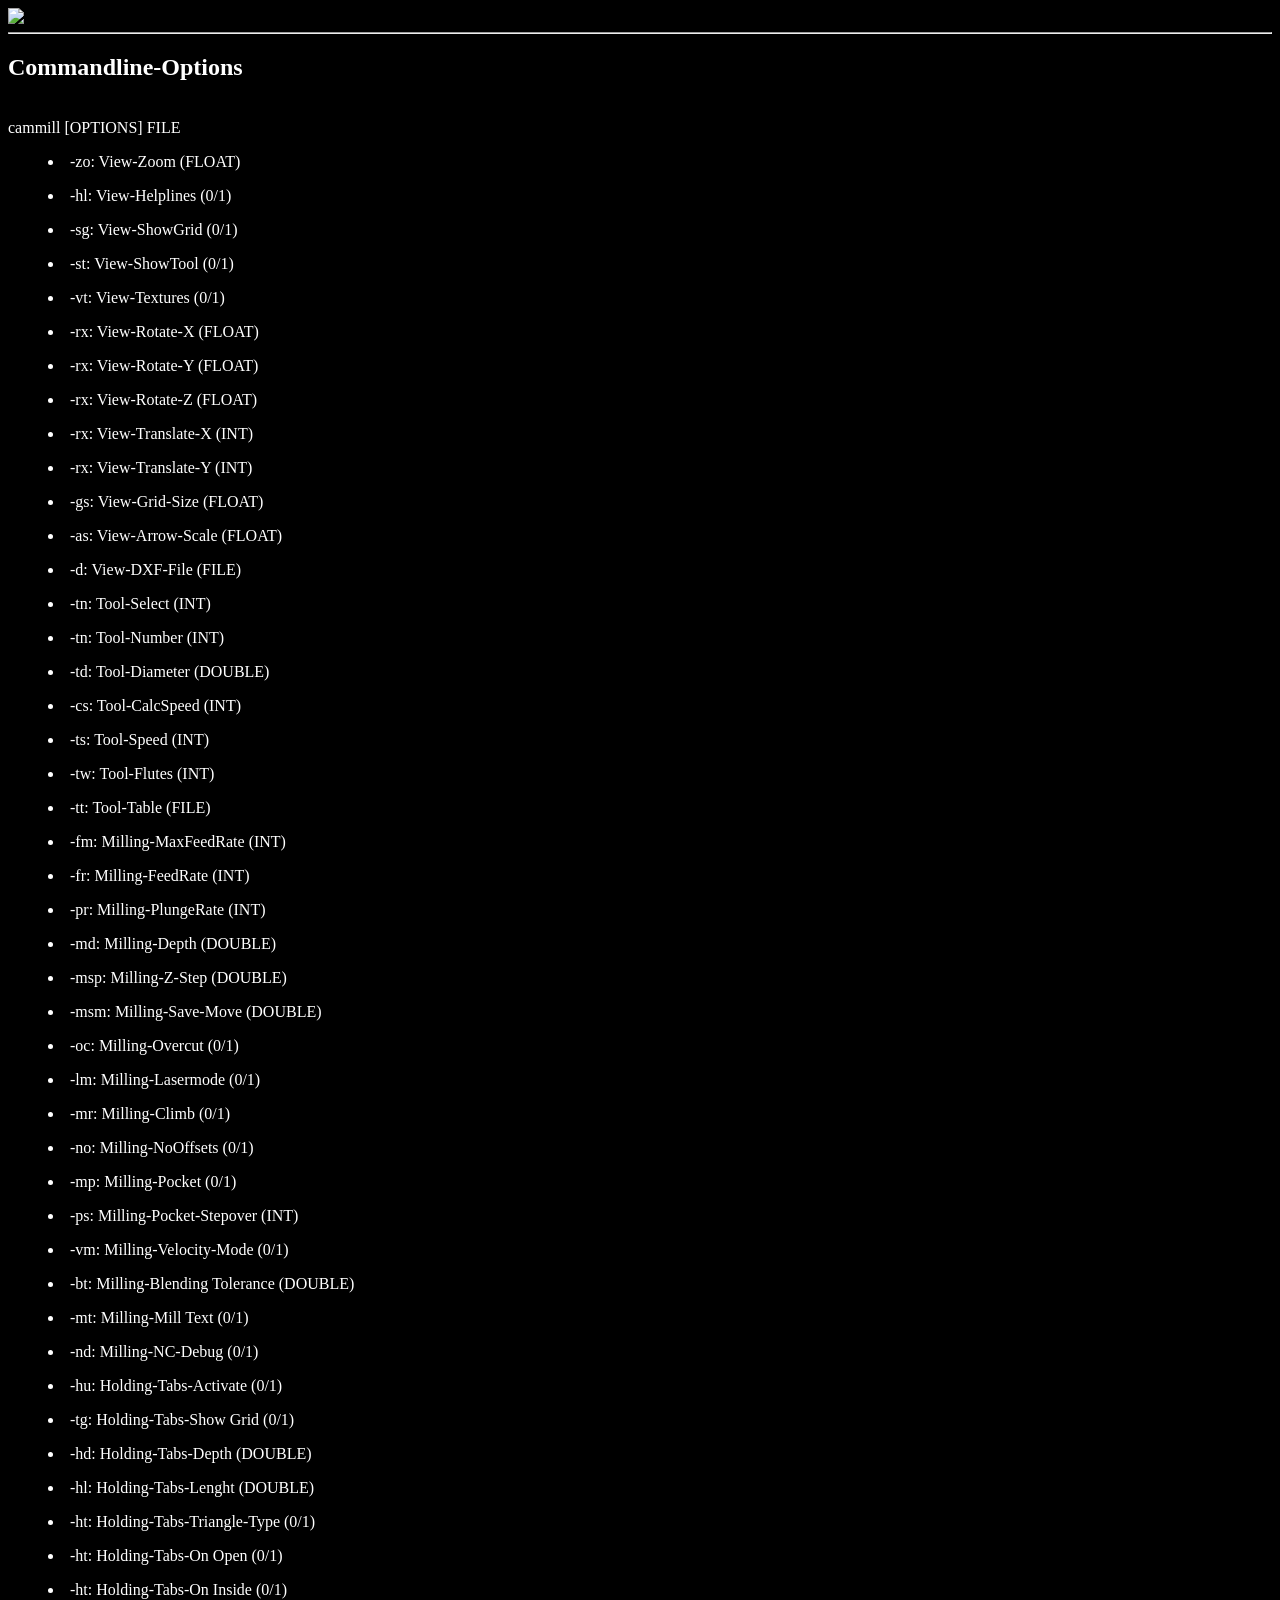
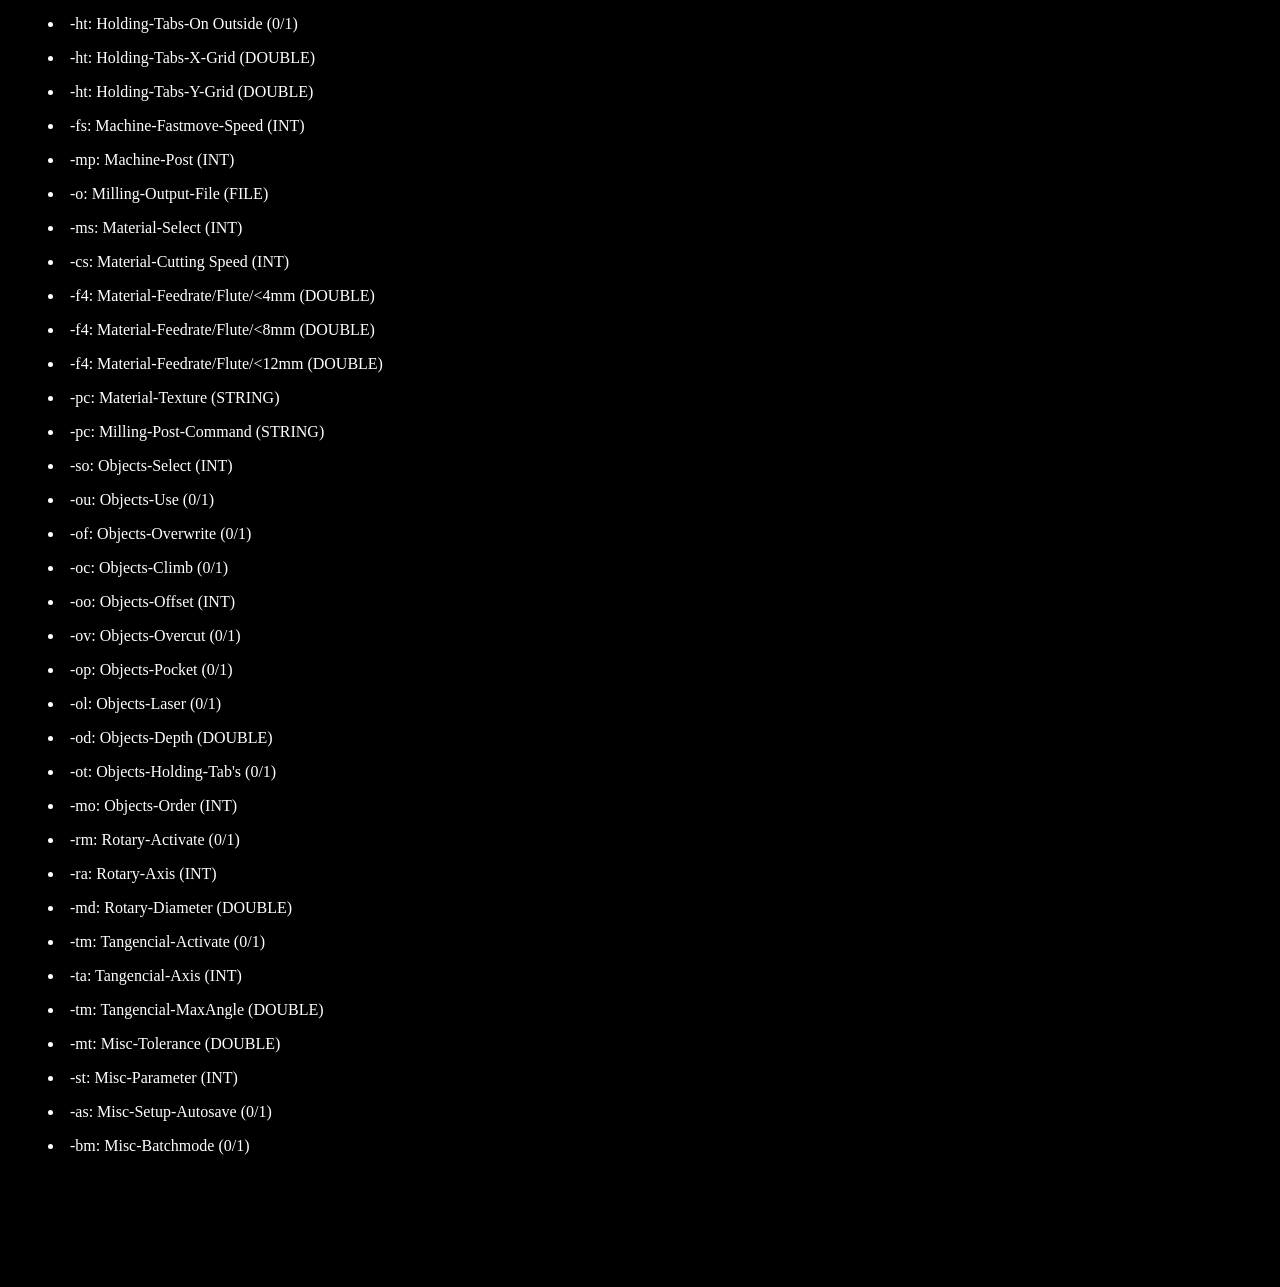
==== doc/cmdline.html @ b517fdfd "doc: add help2html" ====
<HTML>
<HEAD>
<META charset="utf-8"/>
<STYLE>
	body {
		background-color: #000000;
		background-image: url('bg.png');
		color: #FFFFFF;
	}
</STYLE>
</HEAD>
<BODY>
<IMG src="logo.png">
<HR>
<H2>Commandline-Options</H2>
<BR>
cammill [OPTIONS] FILE<BR>
<BLOCKQUOTE><LI>-zo: View-Zoom (FLOAT)</BLOCKQUOTE>
<BLOCKQUOTE><LI>-hl: View-Helplines (0/1)</BLOCKQUOTE>
<BLOCKQUOTE><LI>-sg: View-ShowGrid (0/1)</BLOCKQUOTE>
<BLOCKQUOTE><LI>-st: View-ShowTool (0/1)</BLOCKQUOTE>
<BLOCKQUOTE><LI>-vt: View-Textures (0/1)</BLOCKQUOTE>
<BLOCKQUOTE><LI>-rx: View-Rotate-X (FLOAT)</BLOCKQUOTE>
<BLOCKQUOTE><LI>-rx: View-Rotate-Y (FLOAT)</BLOCKQUOTE>
<BLOCKQUOTE><LI>-rx: View-Rotate-Z (FLOAT)</BLOCKQUOTE>
<BLOCKQUOTE><LI>-rx: View-Translate-X (INT)</BLOCKQUOTE>
<BLOCKQUOTE><LI>-rx: View-Translate-Y (INT)</BLOCKQUOTE>
<BLOCKQUOTE><LI>-gs: View-Grid-Size (FLOAT)</BLOCKQUOTE>
<BLOCKQUOTE><LI>-as: View-Arrow-Scale (FLOAT)</BLOCKQUOTE>
<BLOCKQUOTE><LI>-d: View-DXF-File (FILE)</BLOCKQUOTE>
<BLOCKQUOTE><LI>-tn: Tool-Select (INT)</BLOCKQUOTE>
<BLOCKQUOTE><LI>-tn: Tool-Number (INT)</BLOCKQUOTE>
<BLOCKQUOTE><LI>-td: Tool-Diameter (DOUBLE)</BLOCKQUOTE>
<BLOCKQUOTE><LI>-cs: Tool-CalcSpeed (INT)</BLOCKQUOTE>
<BLOCKQUOTE><LI>-ts: Tool-Speed (INT)</BLOCKQUOTE>
<BLOCKQUOTE><LI>-tw: Tool-Flutes (INT)</BLOCKQUOTE>
<BLOCKQUOTE><LI>-tt: Tool-Table (FILE)</BLOCKQUOTE>
<BLOCKQUOTE><LI>-fm: Milling-MaxFeedRate (INT)</BLOCKQUOTE>
<BLOCKQUOTE><LI>-fr: Milling-FeedRate (INT)</BLOCKQUOTE>
<BLOCKQUOTE><LI>-pr: Milling-PlungeRate (INT)</BLOCKQUOTE>
<BLOCKQUOTE><LI>-md: Milling-Depth (DOUBLE)</BLOCKQUOTE>
<BLOCKQUOTE><LI>-msp: Milling-Z-Step (DOUBLE)</BLOCKQUOTE>
<BLOCKQUOTE><LI>-msm: Milling-Save-Move (DOUBLE)</BLOCKQUOTE>
<BLOCKQUOTE><LI>-oc: Milling-Overcut (0/1)</BLOCKQUOTE>
<BLOCKQUOTE><LI>-lm: Milling-Lasermode (0/1)</BLOCKQUOTE>
<BLOCKQUOTE><LI>-mr: Milling-Climb (0/1)</BLOCKQUOTE>
<BLOCKQUOTE><LI>-no: Milling-NoOffsets (0/1)</BLOCKQUOTE>
<BLOCKQUOTE><LI>-mp: Milling-Pocket (0/1)</BLOCKQUOTE>
<BLOCKQUOTE><LI>-ps: Milling-Pocket-Stepover (INT)</BLOCKQUOTE>
<BLOCKQUOTE><LI>-vm: Milling-Velocity-Mode (0/1)</BLOCKQUOTE>
<BLOCKQUOTE><LI>-bt: Milling-Blending Tolerance (DOUBLE)</BLOCKQUOTE>
<BLOCKQUOTE><LI>-mt: Milling-Mill Text (0/1)</BLOCKQUOTE>
<BLOCKQUOTE><LI>-nd: Milling-NC-Debug (0/1)</BLOCKQUOTE>
<BLOCKQUOTE><LI>-hu: Holding-Tabs-Activate (0/1)</BLOCKQUOTE>
<BLOCKQUOTE><LI>-tg: Holding-Tabs-Show Grid (0/1)</BLOCKQUOTE>
<BLOCKQUOTE><LI>-hd: Holding-Tabs-Depth (DOUBLE)</BLOCKQUOTE>
<BLOCKQUOTE><LI>-hl: Holding-Tabs-Lenght (DOUBLE)</BLOCKQUOTE>
<BLOCKQUOTE><LI>-ht: Holding-Tabs-Triangle-Type (0/1)</BLOCKQUOTE>
<BLOCKQUOTE><LI>-ht: Holding-Tabs-On Open (0/1)</BLOCKQUOTE>
<BLOCKQUOTE><LI>-ht: Holding-Tabs-On Inside (0/1)</BLOCKQUOTE>
<BLOCKQUOTE><LI>-ht: Holding-Tabs-On Outside (0/1)</BLOCKQUOTE>
<BLOCKQUOTE><LI>-ht: Holding-Tabs-X-Grid (DOUBLE)</BLOCKQUOTE>
<BLOCKQUOTE><LI>-ht: Holding-Tabs-Y-Grid (DOUBLE)</BLOCKQUOTE>
<BLOCKQUOTE><LI>-fs: Machine-Fastmove-Speed (INT)</BLOCKQUOTE>
<BLOCKQUOTE><LI>-mp: Machine-Post (INT)</BLOCKQUOTE>
<BLOCKQUOTE><LI>-o: Milling-Output-File (FILE)</BLOCKQUOTE>
<BLOCKQUOTE><LI>-ms: Material-Select (INT)</BLOCKQUOTE>
<BLOCKQUOTE><LI>-cs: Material-Cutting Speed (INT)</BLOCKQUOTE>
<BLOCKQUOTE><LI>-f4: Material-Feedrate/Flute/<4mm (DOUBLE)</BLOCKQUOTE>
<BLOCKQUOTE><LI>-f4: Material-Feedrate/Flute/<8mm (DOUBLE)</BLOCKQUOTE>
<BLOCKQUOTE><LI>-f4: Material-Feedrate/Flute/<12mm (DOUBLE)</BLOCKQUOTE>
<BLOCKQUOTE><LI>-pc: Material-Texture (STRING)</BLOCKQUOTE>
<BLOCKQUOTE><LI>-pc: Milling-Post-Command (STRING)</BLOCKQUOTE>
<BLOCKQUOTE><LI>-so: Objects-Select (INT)</BLOCKQUOTE>
<BLOCKQUOTE><LI>-ou: Objects-Use (0/1)</BLOCKQUOTE>
<BLOCKQUOTE><LI>-of: Objects-Overwrite (0/1)</BLOCKQUOTE>
<BLOCKQUOTE><LI>-oc: Objects-Climb (0/1)</BLOCKQUOTE>
<BLOCKQUOTE><LI>-oo: Objects-Offset (INT)</BLOCKQUOTE>
<BLOCKQUOTE><LI>-ov: Objects-Overcut (0/1)</BLOCKQUOTE>
<BLOCKQUOTE><LI>-op: Objects-Pocket (0/1)</BLOCKQUOTE>
<BLOCKQUOTE><LI>-ol: Objects-Laser (0/1)</BLOCKQUOTE>
<BLOCKQUOTE><LI>-od: Objects-Depth (DOUBLE)</BLOCKQUOTE>
<BLOCKQUOTE><LI>-ot: Objects-Holding-Tab's (0/1)</BLOCKQUOTE>
<BLOCKQUOTE><LI>-mo: Objects-Order (INT)</BLOCKQUOTE>
<BLOCKQUOTE><LI>-rm: Rotary-Activate (0/1)</BLOCKQUOTE>
<BLOCKQUOTE><LI>-ra: Rotary-Axis (INT)</BLOCKQUOTE>
<BLOCKQUOTE><LI>-md: Rotary-Diameter (DOUBLE)</BLOCKQUOTE>
<BLOCKQUOTE><LI>-tm: Tangencial-Activate (0/1)</BLOCKQUOTE>
<BLOCKQUOTE><LI>-ta: Tangencial-Axis (INT)</BLOCKQUOTE>
<BLOCKQUOTE><LI>-tm: Tangencial-MaxAngle (DOUBLE)</BLOCKQUOTE>
<BLOCKQUOTE><LI>-mt: Misc-Tolerance (DOUBLE)</BLOCKQUOTE>
<BLOCKQUOTE><LI>-st: Misc-Parameter (INT)</BLOCKQUOTE>
<BLOCKQUOTE><LI>-as: Misc-Setup-Autosave (0/1)</BLOCKQUOTE>
<BLOCKQUOTE><LI>-bm: Misc-Batchmode (0/1)</BLOCKQUOTE>
<BR>
<BR>
<BR>
<BR>
<BR>
<BR>
</BODY>
</HTML>
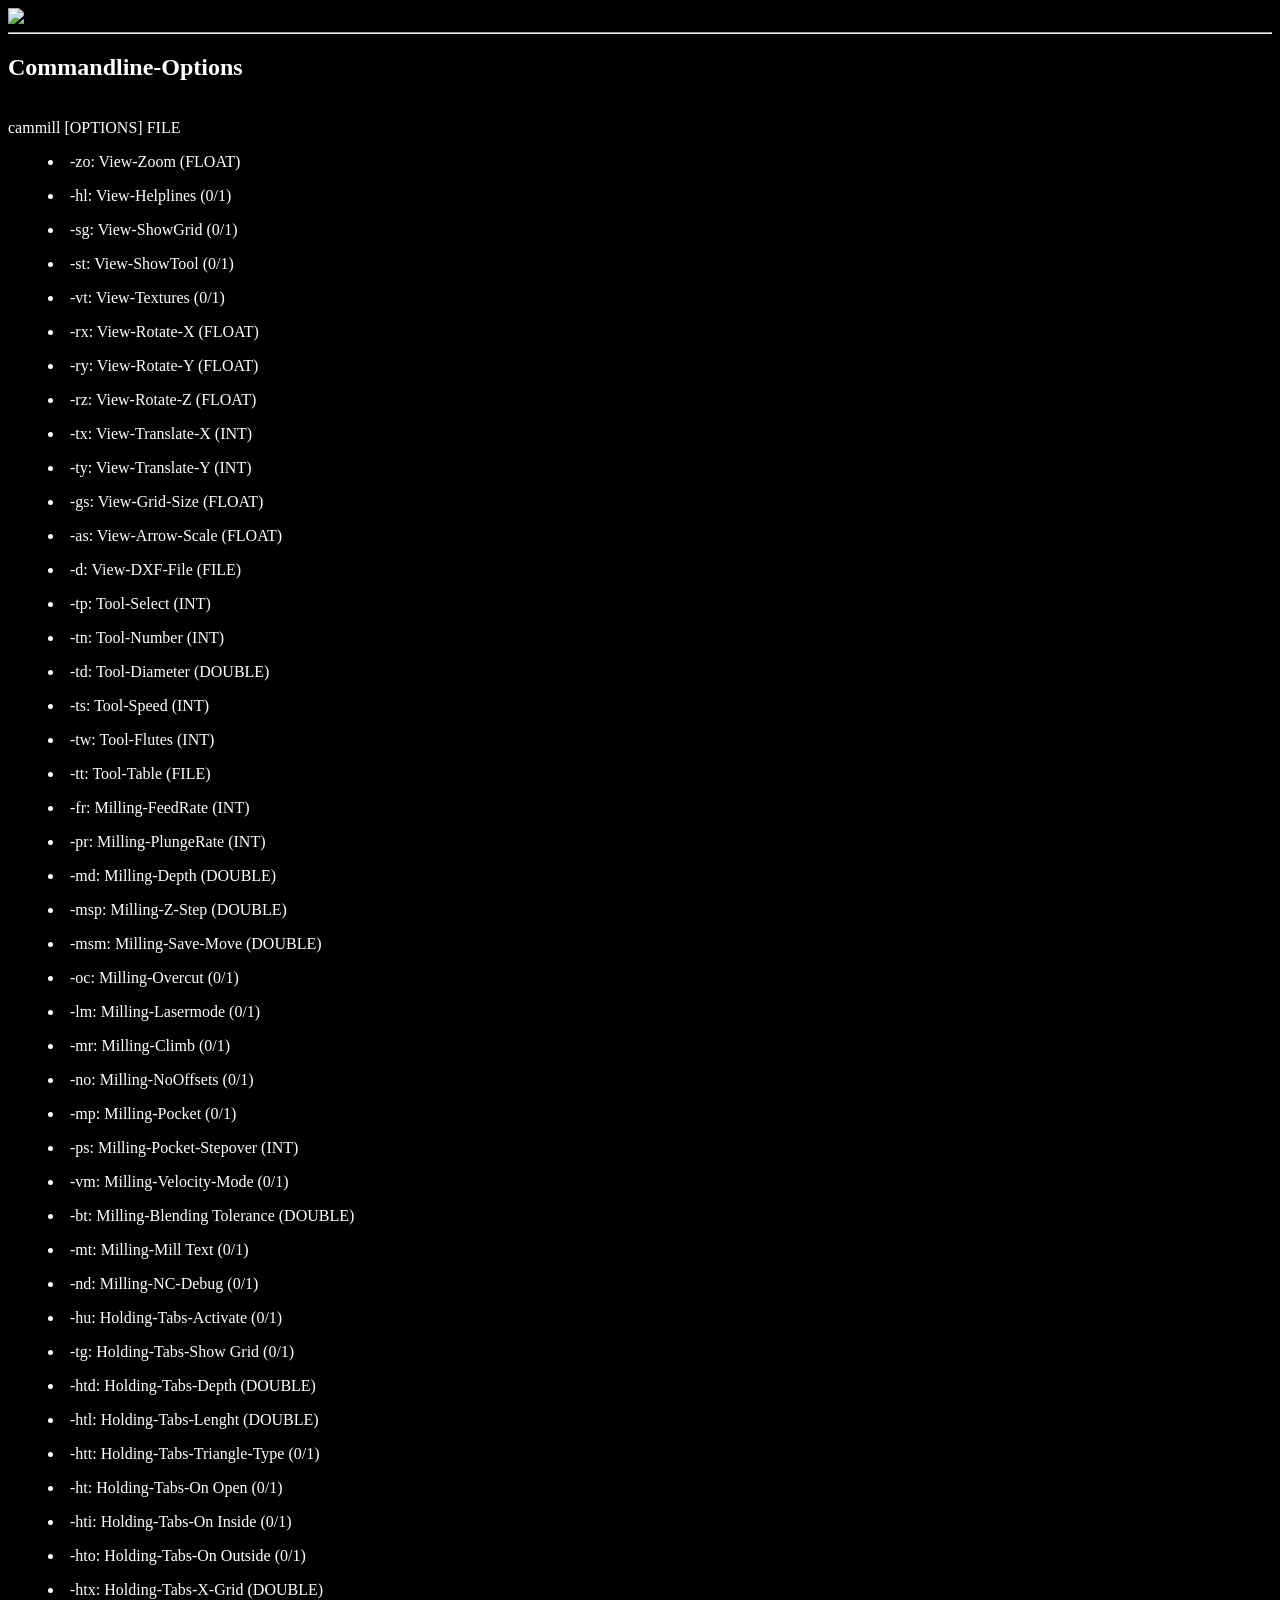
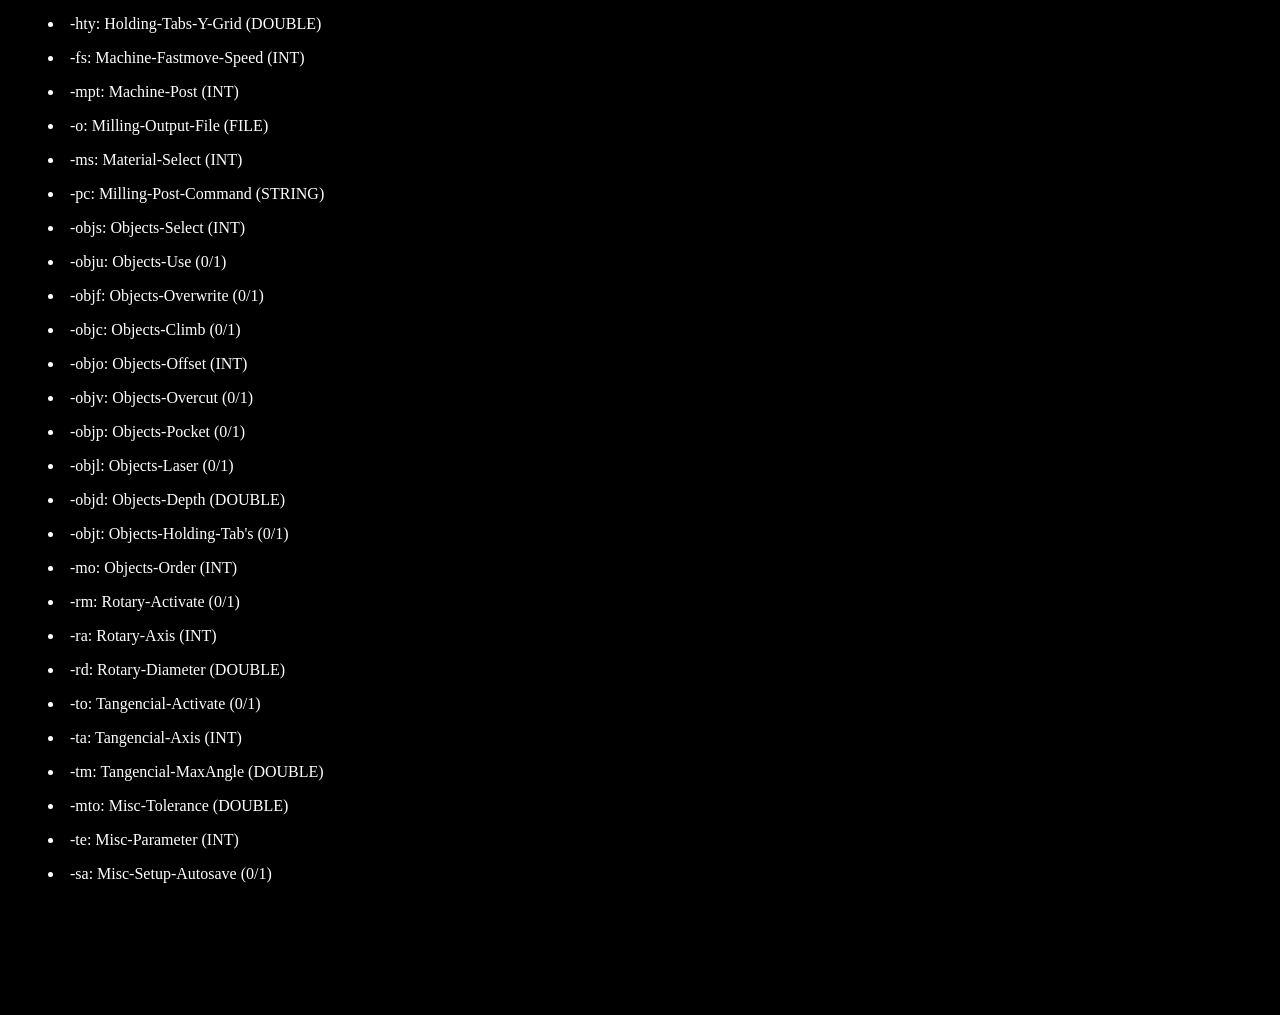
==== commit 2105d1de: "fix arguments / add argument checker to help2html.sh" ====
--- a/doc/cmdline.html
+++ b/doc/cmdline.html
@@ -21,21 +21,19 @@
 <BLOCKQUOTE><LI>-st: View-ShowTool (0/1)</BLOCKQUOTE>
 <BLOCKQUOTE><LI>-vt: View-Textures (0/1)</BLOCKQUOTE>
 <BLOCKQUOTE><LI>-rx: View-Rotate-X (FLOAT)</BLOCKQUOTE>
-<BLOCKQUOTE><LI>-rx: View-Rotate-Y (FLOAT)</BLOCKQUOTE>
-<BLOCKQUOTE><LI>-rx: View-Rotate-Z (FLOAT)</BLOCKQUOTE>
-<BLOCKQUOTE><LI>-rx: View-Translate-X (INT)</BLOCKQUOTE>
-<BLOCKQUOTE><LI>-rx: View-Translate-Y (INT)</BLOCKQUOTE>
+<BLOCKQUOTE><LI>-ry: View-Rotate-Y (FLOAT)</BLOCKQUOTE>
+<BLOCKQUOTE><LI>-rz: View-Rotate-Z (FLOAT)</BLOCKQUOTE>
+<BLOCKQUOTE><LI>-tx: View-Translate-X (INT)</BLOCKQUOTE>
+<BLOCKQUOTE><LI>-ty: View-Translate-Y (INT)</BLOCKQUOTE>
 <BLOCKQUOTE><LI>-gs: View-Grid-Size (FLOAT)</BLOCKQUOTE>
 <BLOCKQUOTE><LI>-as: View-Arrow-Scale (FLOAT)</BLOCKQUOTE>
 <BLOCKQUOTE><LI>-d: View-DXF-File (FILE)</BLOCKQUOTE>
-<BLOCKQUOTE><LI>-tn: Tool-Select (INT)</BLOCKQUOTE>
+<BLOCKQUOTE><LI>-tp: Tool-Select (INT)</BLOCKQUOTE>
 <BLOCKQUOTE><LI>-tn: Tool-Number (INT)</BLOCKQUOTE>
 <BLOCKQUOTE><LI>-td: Tool-Diameter (DOUBLE)</BLOCKQUOTE>
-<BLOCKQUOTE><LI>-cs: Tool-CalcSpeed (INT)</BLOCKQUOTE>
 <BLOCKQUOTE><LI>-ts: Tool-Speed (INT)</BLOCKQUOTE>
 <BLOCKQUOTE><LI>-tw: Tool-Flutes (INT)</BLOCKQUOTE>
 <BLOCKQUOTE><LI>-tt: Tool-Table (FILE)</BLOCKQUOTE>
-<BLOCKQUOTE><LI>-fm: Milling-MaxFeedRate (INT)</BLOCKQUOTE>
 <BLOCKQUOTE><LI>-fr: Milling-FeedRate (INT)</BLOCKQUOTE>
 <BLOCKQUOTE><LI>-pr: Milling-PlungeRate (INT)</BLOCKQUOTE>
 <BLOCKQUOTE><LI>-md: Milling-Depth (DOUBLE)</BLOCKQUOTE>
@@ -53,45 +51,39 @@
 <BLOCKQUOTE><LI>-nd: Milling-NC-Debug (0/1)</BLOCKQUOTE>
 <BLOCKQUOTE><LI>-hu: Holding-Tabs-Activate (0/1)</BLOCKQUOTE>
 <BLOCKQUOTE><LI>-tg: Holding-Tabs-Show Grid (0/1)</BLOCKQUOTE>
-<BLOCKQUOTE><LI>-hd: Holding-Tabs-Depth (DOUBLE)</BLOCKQUOTE>
-<BLOCKQUOTE><LI>-hl: Holding-Tabs-Lenght (DOUBLE)</BLOCKQUOTE>
-<BLOCKQUOTE><LI>-ht: Holding-Tabs-Triangle-Type (0/1)</BLOCKQUOTE>
+<BLOCKQUOTE><LI>-htd: Holding-Tabs-Depth (DOUBLE)</BLOCKQUOTE>
+<BLOCKQUOTE><LI>-htl: Holding-Tabs-Lenght (DOUBLE)</BLOCKQUOTE>
+<BLOCKQUOTE><LI>-htt: Holding-Tabs-Triangle-Type (0/1)</BLOCKQUOTE>
 <BLOCKQUOTE><LI>-ht: Holding-Tabs-On Open (0/1)</BLOCKQUOTE>
-<BLOCKQUOTE><LI>-ht: Holding-Tabs-On Inside (0/1)</BLOCKQUOTE>
-<BLOCKQUOTE><LI>-ht: Holding-Tabs-On Outside (0/1)</BLOCKQUOTE>
-<BLOCKQUOTE><LI>-ht: Holding-Tabs-X-Grid (DOUBLE)</BLOCKQUOTE>
-<BLOCKQUOTE><LI>-ht: Holding-Tabs-Y-Grid (DOUBLE)</BLOCKQUOTE>
+<BLOCKQUOTE><LI>-hti: Holding-Tabs-On Inside (0/1)</BLOCKQUOTE>
+<BLOCKQUOTE><LI>-hto: Holding-Tabs-On Outside (0/1)</BLOCKQUOTE>
+<BLOCKQUOTE><LI>-htx: Holding-Tabs-X-Grid (DOUBLE)</BLOCKQUOTE>
+<BLOCKQUOTE><LI>-hty: Holding-Tabs-Y-Grid (DOUBLE)</BLOCKQUOTE>
 <BLOCKQUOTE><LI>-fs: Machine-Fastmove-Speed (INT)</BLOCKQUOTE>
-<BLOCKQUOTE><LI>-mp: Machine-Post (INT)</BLOCKQUOTE>
+<BLOCKQUOTE><LI>-mpt: Machine-Post (INT)</BLOCKQUOTE>
 <BLOCKQUOTE><LI>-o: Milling-Output-File (FILE)</BLOCKQUOTE>
 <BLOCKQUOTE><LI>-ms: Material-Select (INT)</BLOCKQUOTE>
-<BLOCKQUOTE><LI>-cs: Material-Cutting Speed (INT)</BLOCKQUOTE>
-<BLOCKQUOTE><LI>-f4: Material-Feedrate/Flute/<4mm (DOUBLE)</BLOCKQUOTE>
-<BLOCKQUOTE><LI>-f4: Material-Feedrate/Flute/<8mm (DOUBLE)</BLOCKQUOTE>
-<BLOCKQUOTE><LI>-f4: Material-Feedrate/Flute/<12mm (DOUBLE)</BLOCKQUOTE>
-<BLOCKQUOTE><LI>-pc: Material-Texture (STRING)</BLOCKQUOTE>
 <BLOCKQUOTE><LI>-pc: Milling-Post-Command (STRING)</BLOCKQUOTE>
-<BLOCKQUOTE><LI>-so: Objects-Select (INT)</BLOCKQUOTE>
-<BLOCKQUOTE><LI>-ou: Objects-Use (0/1)</BLOCKQUOTE>
-<BLOCKQUOTE><LI>-of: Objects-Overwrite (0/1)</BLOCKQUOTE>
-<BLOCKQUOTE><LI>-oc: Objects-Climb (0/1)</BLOCKQUOTE>
-<BLOCKQUOTE><LI>-oo: Objects-Offset (INT)</BLOCKQUOTE>
-<BLOCKQUOTE><LI>-ov: Objects-Overcut (0/1)</BLOCKQUOTE>
-<BLOCKQUOTE><LI>-op: Objects-Pocket (0/1)</BLOCKQUOTE>
-<BLOCKQUOTE><LI>-ol: Objects-Laser (0/1)</BLOCKQUOTE>
-<BLOCKQUOTE><LI>-od: Objects-Depth (DOUBLE)</BLOCKQUOTE>
-<BLOCKQUOTE><LI>-ot: Objects-Holding-Tab's (0/1)</BLOCKQUOTE>
+<BLOCKQUOTE><LI>-objs: Objects-Select (INT)</BLOCKQUOTE>
+<BLOCKQUOTE><LI>-obju: Objects-Use (0/1)</BLOCKQUOTE>
+<BLOCKQUOTE><LI>-objf: Objects-Overwrite (0/1)</BLOCKQUOTE>
+<BLOCKQUOTE><LI>-objc: Objects-Climb (0/1)</BLOCKQUOTE>
+<BLOCKQUOTE><LI>-objo: Objects-Offset (INT)</BLOCKQUOTE>
+<BLOCKQUOTE><LI>-objv: Objects-Overcut (0/1)</BLOCKQUOTE>
+<BLOCKQUOTE><LI>-objp: Objects-Pocket (0/1)</BLOCKQUOTE>
+<BLOCKQUOTE><LI>-objl: Objects-Laser (0/1)</BLOCKQUOTE>
+<BLOCKQUOTE><LI>-objd: Objects-Depth (DOUBLE)</BLOCKQUOTE>
+<BLOCKQUOTE><LI>-objt: Objects-Holding-Tab's (0/1)</BLOCKQUOTE>
 <BLOCKQUOTE><LI>-mo: Objects-Order (INT)</BLOCKQUOTE>
 <BLOCKQUOTE><LI>-rm: Rotary-Activate (0/1)</BLOCKQUOTE>
 <BLOCKQUOTE><LI>-ra: Rotary-Axis (INT)</BLOCKQUOTE>
-<BLOCKQUOTE><LI>-md: Rotary-Diameter (DOUBLE)</BLOCKQUOTE>
-<BLOCKQUOTE><LI>-tm: Tangencial-Activate (0/1)</BLOCKQUOTE>
+<BLOCKQUOTE><LI>-rd: Rotary-Diameter (DOUBLE)</BLOCKQUOTE>
+<BLOCKQUOTE><LI>-to: Tangencial-Activate (0/1)</BLOCKQUOTE>
 <BLOCKQUOTE><LI>-ta: Tangencial-Axis (INT)</BLOCKQUOTE>
 <BLOCKQUOTE><LI>-tm: Tangencial-MaxAngle (DOUBLE)</BLOCKQUOTE>
-<BLOCKQUOTE><LI>-mt: Misc-Tolerance (DOUBLE)</BLOCKQUOTE>
-<BLOCKQUOTE><LI>-st: Misc-Parameter (INT)</BLOCKQUOTE>
-<BLOCKQUOTE><LI>-as: Misc-Setup-Autosave (0/1)</BLOCKQUOTE>
-<BLOCKQUOTE><LI>-bm: Misc-Batchmode (0/1)</BLOCKQUOTE>
+<BLOCKQUOTE><LI>-mto: Misc-Tolerance (DOUBLE)</BLOCKQUOTE>
+<BLOCKQUOTE><LI>-te: Misc-Parameter (INT)</BLOCKQUOTE>
+<BLOCKQUOTE><LI>-sa: Misc-Setup-Autosave (0/1)</BLOCKQUOTE>
 <BR>
 <BR>
 <BR>
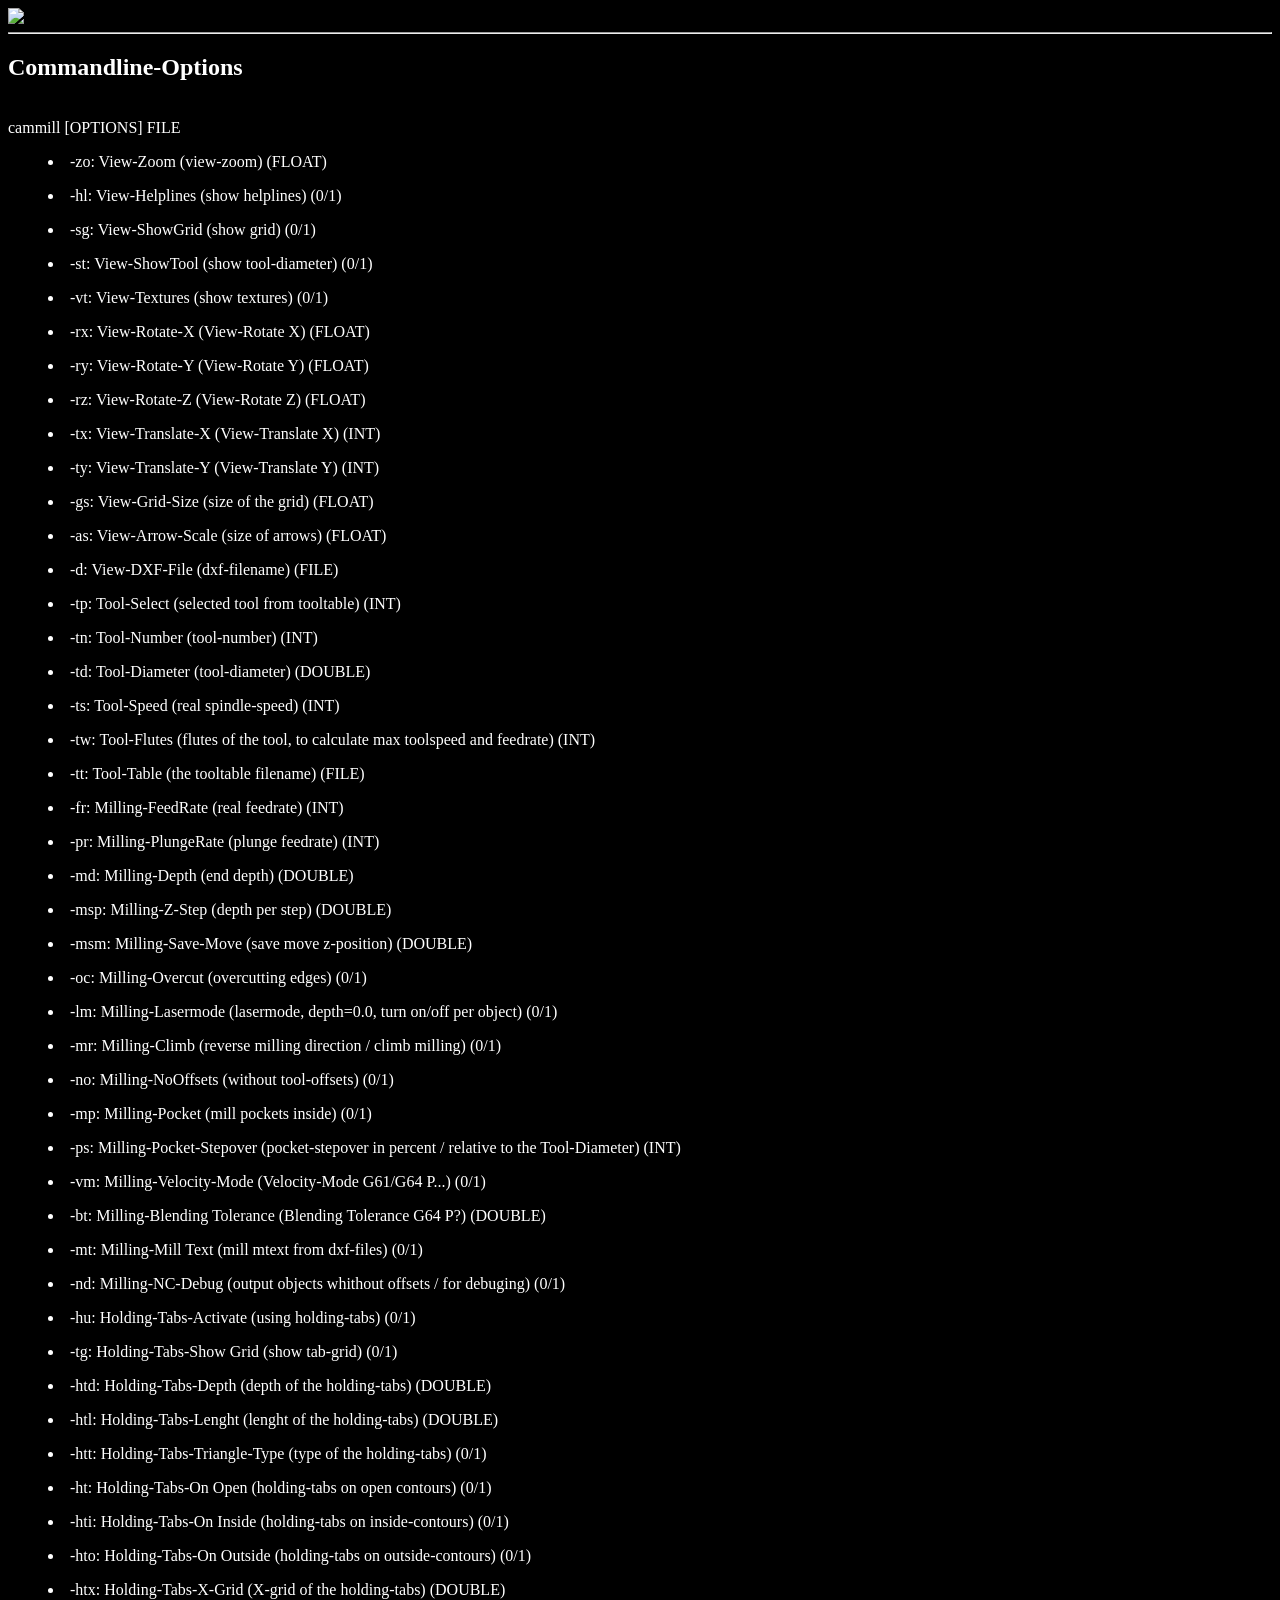
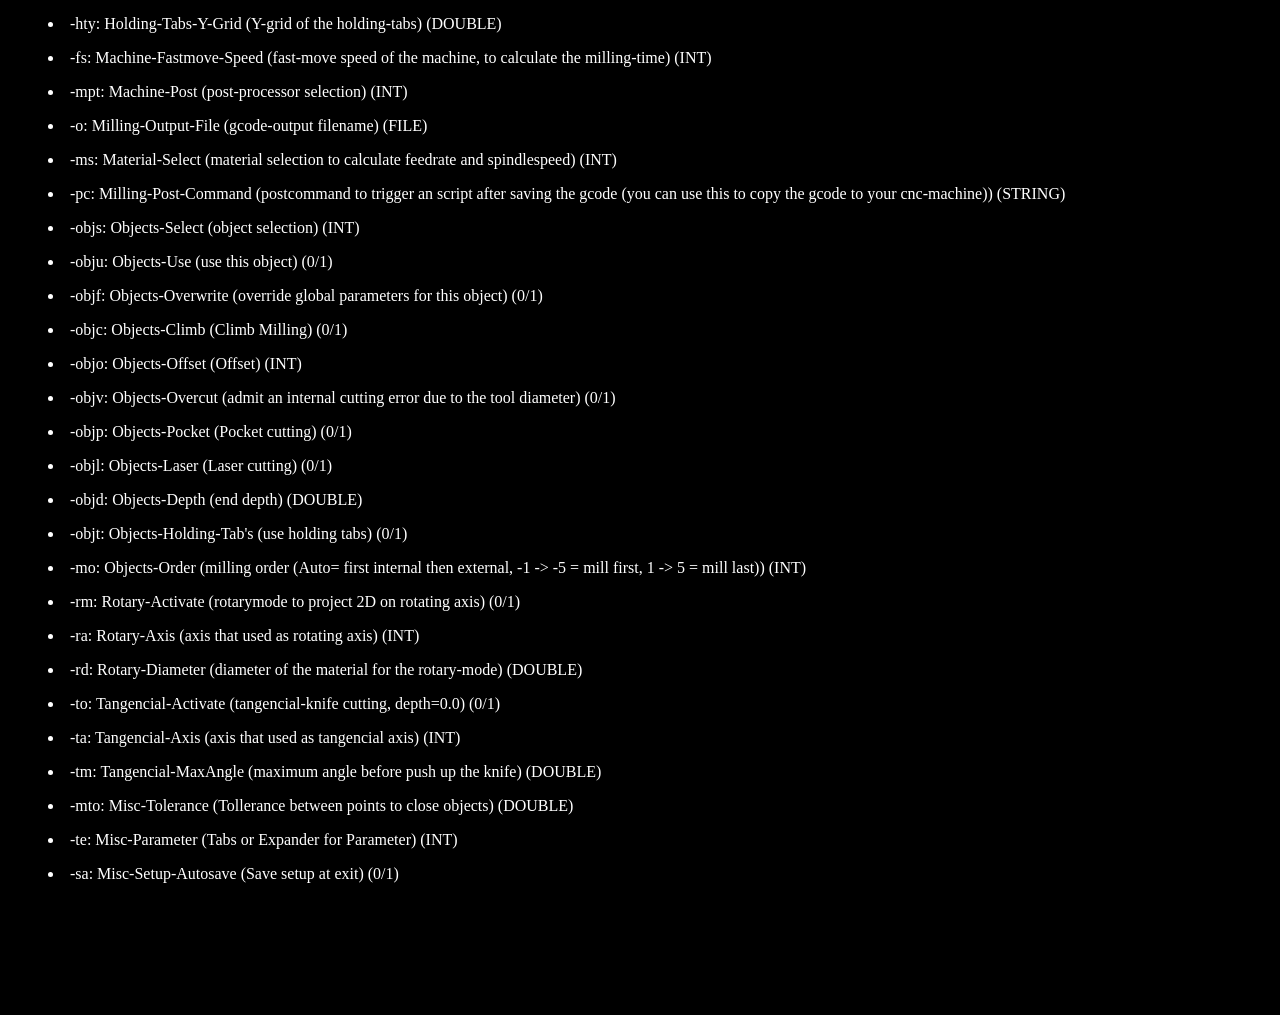
==== commit 8c5a7666: "lang: changes" ====
--- a/doc/cmdline.html
+++ b/doc/cmdline.html
@@ -15,75 +15,75 @@
 <H2>Commandline-Options</H2>
 <BR>
 cammill [OPTIONS] FILE<BR>
-<BLOCKQUOTE><LI>-zo: View-Zoom (FLOAT)</BLOCKQUOTE>
-<BLOCKQUOTE><LI>-hl: View-Helplines (0/1)</BLOCKQUOTE>
-<BLOCKQUOTE><LI>-sg: View-ShowGrid (0/1)</BLOCKQUOTE>
-<BLOCKQUOTE><LI>-st: View-ShowTool (0/1)</BLOCKQUOTE>
-<BLOCKQUOTE><LI>-vt: View-Textures (0/1)</BLOCKQUOTE>
-<BLOCKQUOTE><LI>-rx: View-Rotate-X (FLOAT)</BLOCKQUOTE>
-<BLOCKQUOTE><LI>-ry: View-Rotate-Y (FLOAT)</BLOCKQUOTE>
-<BLOCKQUOTE><LI>-rz: View-Rotate-Z (FLOAT)</BLOCKQUOTE>
-<BLOCKQUOTE><LI>-tx: View-Translate-X (INT)</BLOCKQUOTE>
-<BLOCKQUOTE><LI>-ty: View-Translate-Y (INT)</BLOCKQUOTE>
-<BLOCKQUOTE><LI>-gs: View-Grid-Size (FLOAT)</BLOCKQUOTE>
-<BLOCKQUOTE><LI>-as: View-Arrow-Scale (FLOAT)</BLOCKQUOTE>
-<BLOCKQUOTE><LI>-d: View-DXF-File (FILE)</BLOCKQUOTE>
-<BLOCKQUOTE><LI>-tp: Tool-Select (INT)</BLOCKQUOTE>
-<BLOCKQUOTE><LI>-tn: Tool-Number (INT)</BLOCKQUOTE>
-<BLOCKQUOTE><LI>-td: Tool-Diameter (DOUBLE)</BLOCKQUOTE>
-<BLOCKQUOTE><LI>-ts: Tool-Speed (INT)</BLOCKQUOTE>
-<BLOCKQUOTE><LI>-tw: Tool-Flutes (INT)</BLOCKQUOTE>
-<BLOCKQUOTE><LI>-tt: Tool-Table (FILE)</BLOCKQUOTE>
-<BLOCKQUOTE><LI>-fr: Milling-FeedRate (INT)</BLOCKQUOTE>
-<BLOCKQUOTE><LI>-pr: Milling-PlungeRate (INT)</BLOCKQUOTE>
-<BLOCKQUOTE><LI>-md: Milling-Depth (DOUBLE)</BLOCKQUOTE>
-<BLOCKQUOTE><LI>-msp: Milling-Z-Step (DOUBLE)</BLOCKQUOTE>
-<BLOCKQUOTE><LI>-msm: Milling-Save-Move (DOUBLE)</BLOCKQUOTE>
-<BLOCKQUOTE><LI>-oc: Milling-Overcut (0/1)</BLOCKQUOTE>
-<BLOCKQUOTE><LI>-lm: Milling-Lasermode (0/1)</BLOCKQUOTE>
-<BLOCKQUOTE><LI>-mr: Milling-Climb (0/1)</BLOCKQUOTE>
-<BLOCKQUOTE><LI>-no: Milling-NoOffsets (0/1)</BLOCKQUOTE>
-<BLOCKQUOTE><LI>-mp: Milling-Pocket (0/1)</BLOCKQUOTE>
-<BLOCKQUOTE><LI>-ps: Milling-Pocket-Stepover (INT)</BLOCKQUOTE>
-<BLOCKQUOTE><LI>-vm: Milling-Velocity-Mode (0/1)</BLOCKQUOTE>
-<BLOCKQUOTE><LI>-bt: Milling-Blending Tolerance (DOUBLE)</BLOCKQUOTE>
-<BLOCKQUOTE><LI>-mt: Milling-Mill Text (0/1)</BLOCKQUOTE>
-<BLOCKQUOTE><LI>-nd: Milling-NC-Debug (0/1)</BLOCKQUOTE>
-<BLOCKQUOTE><LI>-hu: Holding-Tabs-Activate (0/1)</BLOCKQUOTE>
-<BLOCKQUOTE><LI>-tg: Holding-Tabs-Show Grid (0/1)</BLOCKQUOTE>
-<BLOCKQUOTE><LI>-htd: Holding-Tabs-Depth (DOUBLE)</BLOCKQUOTE>
-<BLOCKQUOTE><LI>-htl: Holding-Tabs-Lenght (DOUBLE)</BLOCKQUOTE>
-<BLOCKQUOTE><LI>-htt: Holding-Tabs-Triangle-Type (0/1)</BLOCKQUOTE>
-<BLOCKQUOTE><LI>-ht: Holding-Tabs-On Open (0/1)</BLOCKQUOTE>
-<BLOCKQUOTE><LI>-hti: Holding-Tabs-On Inside (0/1)</BLOCKQUOTE>
-<BLOCKQUOTE><LI>-hto: Holding-Tabs-On Outside (0/1)</BLOCKQUOTE>
-<BLOCKQUOTE><LI>-htx: Holding-Tabs-X-Grid (DOUBLE)</BLOCKQUOTE>
-<BLOCKQUOTE><LI>-hty: Holding-Tabs-Y-Grid (DOUBLE)</BLOCKQUOTE>
-<BLOCKQUOTE><LI>-fs: Machine-Fastmove-Speed (INT)</BLOCKQUOTE>
-<BLOCKQUOTE><LI>-mpt: Machine-Post (INT)</BLOCKQUOTE>
-<BLOCKQUOTE><LI>-o: Milling-Output-File (FILE)</BLOCKQUOTE>
-<BLOCKQUOTE><LI>-ms: Material-Select (INT)</BLOCKQUOTE>
-<BLOCKQUOTE><LI>-pc: Milling-Post-Command (STRING)</BLOCKQUOTE>
-<BLOCKQUOTE><LI>-objs: Objects-Select (INT)</BLOCKQUOTE>
-<BLOCKQUOTE><LI>-obju: Objects-Use (0/1)</BLOCKQUOTE>
-<BLOCKQUOTE><LI>-objf: Objects-Overwrite (0/1)</BLOCKQUOTE>
-<BLOCKQUOTE><LI>-objc: Objects-Climb (0/1)</BLOCKQUOTE>
-<BLOCKQUOTE><LI>-objo: Objects-Offset (INT)</BLOCKQUOTE>
-<BLOCKQUOTE><LI>-objv: Objects-Overcut (0/1)</BLOCKQUOTE>
-<BLOCKQUOTE><LI>-objp: Objects-Pocket (0/1)</BLOCKQUOTE>
-<BLOCKQUOTE><LI>-objl: Objects-Laser (0/1)</BLOCKQUOTE>
-<BLOCKQUOTE><LI>-objd: Objects-Depth (DOUBLE)</BLOCKQUOTE>
-<BLOCKQUOTE><LI>-objt: Objects-Holding-Tab's (0/1)</BLOCKQUOTE>
-<BLOCKQUOTE><LI>-mo: Objects-Order (INT)</BLOCKQUOTE>
-<BLOCKQUOTE><LI>-rm: Rotary-Activate (0/1)</BLOCKQUOTE>
-<BLOCKQUOTE><LI>-ra: Rotary-Axis (INT)</BLOCKQUOTE>
-<BLOCKQUOTE><LI>-rd: Rotary-Diameter (DOUBLE)</BLOCKQUOTE>
-<BLOCKQUOTE><LI>-to: Tangencial-Activate (0/1)</BLOCKQUOTE>
-<BLOCKQUOTE><LI>-ta: Tangencial-Axis (INT)</BLOCKQUOTE>
-<BLOCKQUOTE><LI>-tm: Tangencial-MaxAngle (DOUBLE)</BLOCKQUOTE>
-<BLOCKQUOTE><LI>-mto: Misc-Tolerance (DOUBLE)</BLOCKQUOTE>
-<BLOCKQUOTE><LI>-te: Misc-Parameter (INT)</BLOCKQUOTE>
-<BLOCKQUOTE><LI>-sa: Misc-Setup-Autosave (0/1)</BLOCKQUOTE>
+<BLOCKQUOTE><LI>-zo: View-Zoom (view-zoom) (FLOAT)</BLOCKQUOTE>
+<BLOCKQUOTE><LI>-hl: View-Helplines (show helplines) (0/1)</BLOCKQUOTE>
+<BLOCKQUOTE><LI>-sg: View-ShowGrid (show grid) (0/1)</BLOCKQUOTE>
+<BLOCKQUOTE><LI>-st: View-ShowTool (show tool-diameter) (0/1)</BLOCKQUOTE>
+<BLOCKQUOTE><LI>-vt: View-Textures (show textures) (0/1)</BLOCKQUOTE>
+<BLOCKQUOTE><LI>-rx: View-Rotate-X (View-Rotate X) (FLOAT)</BLOCKQUOTE>
+<BLOCKQUOTE><LI>-ry: View-Rotate-Y (View-Rotate Y) (FLOAT)</BLOCKQUOTE>
+<BLOCKQUOTE><LI>-rz: View-Rotate-Z (View-Rotate Z) (FLOAT)</BLOCKQUOTE>
+<BLOCKQUOTE><LI>-tx: View-Translate-X (View-Translate X) (INT)</BLOCKQUOTE>
+<BLOCKQUOTE><LI>-ty: View-Translate-Y (View-Translate Y) (INT)</BLOCKQUOTE>
+<BLOCKQUOTE><LI>-gs: View-Grid-Size (size of the grid) (FLOAT)</BLOCKQUOTE>
+<BLOCKQUOTE><LI>-as: View-Arrow-Scale (size of arrows) (FLOAT)</BLOCKQUOTE>
+<BLOCKQUOTE><LI>-d: View-DXF-File (dxf-filename) (FILE)</BLOCKQUOTE>
+<BLOCKQUOTE><LI>-tp: Tool-Select (selected tool from tooltable) (INT)</BLOCKQUOTE>
+<BLOCKQUOTE><LI>-tn: Tool-Number (tool-number) (INT)</BLOCKQUOTE>
+<BLOCKQUOTE><LI>-td: Tool-Diameter (tool-diameter) (DOUBLE)</BLOCKQUOTE>
+<BLOCKQUOTE><LI>-ts: Tool-Speed (real spindle-speed) (INT)</BLOCKQUOTE>
+<BLOCKQUOTE><LI>-tw: Tool-Flutes (flutes of the tool, to calculate max toolspeed and feedrate) (INT)</BLOCKQUOTE>
+<BLOCKQUOTE><LI>-tt: Tool-Table (the tooltable filename) (FILE)</BLOCKQUOTE>
+<BLOCKQUOTE><LI>-fr: Milling-FeedRate (real feedrate) (INT)</BLOCKQUOTE>
+<BLOCKQUOTE><LI>-pr: Milling-PlungeRate (plunge feedrate) (INT)</BLOCKQUOTE>
+<BLOCKQUOTE><LI>-md: Milling-Depth (end depth) (DOUBLE)</BLOCKQUOTE>
+<BLOCKQUOTE><LI>-msp: Milling-Z-Step (depth per step) (DOUBLE)</BLOCKQUOTE>
+<BLOCKQUOTE><LI>-msm: Milling-Save-Move (save move z-position) (DOUBLE)</BLOCKQUOTE>
+<BLOCKQUOTE><LI>-oc: Milling-Overcut (overcutting edges) (0/1)</BLOCKQUOTE>
+<BLOCKQUOTE><LI>-lm: Milling-Lasermode (lasermode, depth=0.0, turn on/off per object) (0/1)</BLOCKQUOTE>
+<BLOCKQUOTE><LI>-mr: Milling-Climb (reverse milling direction / climb milling) (0/1)</BLOCKQUOTE>
+<BLOCKQUOTE><LI>-no: Milling-NoOffsets (without tool-offsets) (0/1)</BLOCKQUOTE>
+<BLOCKQUOTE><LI>-mp: Milling-Pocket (mill pockets inside) (0/1)</BLOCKQUOTE>
+<BLOCKQUOTE><LI>-ps: Milling-Pocket-Stepover (pocket-stepover in percent / relative to the Tool-Diameter) (INT)</BLOCKQUOTE>
+<BLOCKQUOTE><LI>-vm: Milling-Velocity-Mode (Velocity-Mode G61/G64 P...) (0/1)</BLOCKQUOTE>
+<BLOCKQUOTE><LI>-bt: Milling-Blending Tolerance (Blending Tolerance G64 P?) (DOUBLE)</BLOCKQUOTE>
+<BLOCKQUOTE><LI>-mt: Milling-Mill Text (mill mtext from dxf-files) (0/1)</BLOCKQUOTE>
+<BLOCKQUOTE><LI>-nd: Milling-NC-Debug (output objects whithout offsets / for debuging) (0/1)</BLOCKQUOTE>
+<BLOCKQUOTE><LI>-hu: Holding-Tabs-Activate (using holding-tabs) (0/1)</BLOCKQUOTE>
+<BLOCKQUOTE><LI>-tg: Holding-Tabs-Show Grid (show tab-grid) (0/1)</BLOCKQUOTE>
+<BLOCKQUOTE><LI>-htd: Holding-Tabs-Depth (depth of the holding-tabs) (DOUBLE)</BLOCKQUOTE>
+<BLOCKQUOTE><LI>-htl: Holding-Tabs-Lenght (lenght of the holding-tabs) (DOUBLE)</BLOCKQUOTE>
+<BLOCKQUOTE><LI>-htt: Holding-Tabs-Triangle-Type (type of the holding-tabs) (0/1)</BLOCKQUOTE>
+<BLOCKQUOTE><LI>-ht: Holding-Tabs-On Open (holding-tabs on open contours) (0/1)</BLOCKQUOTE>
+<BLOCKQUOTE><LI>-hti: Holding-Tabs-On Inside (holding-tabs on inside-contours) (0/1)</BLOCKQUOTE>
+<BLOCKQUOTE><LI>-hto: Holding-Tabs-On Outside (holding-tabs on outside-contours) (0/1)</BLOCKQUOTE>
+<BLOCKQUOTE><LI>-htx: Holding-Tabs-X-Grid (X-grid of the holding-tabs) (DOUBLE)</BLOCKQUOTE>
+<BLOCKQUOTE><LI>-hty: Holding-Tabs-Y-Grid (Y-grid of the holding-tabs) (DOUBLE)</BLOCKQUOTE>
+<BLOCKQUOTE><LI>-fs: Machine-Fastmove-Speed (fast-move speed of the machine, to calculate the milling-time) (INT)</BLOCKQUOTE>
+<BLOCKQUOTE><LI>-mpt: Machine-Post (post-processor selection) (INT)</BLOCKQUOTE>
+<BLOCKQUOTE><LI>-o: Milling-Output-File (gcode-output filename) (FILE)</BLOCKQUOTE>
+<BLOCKQUOTE><LI>-ms: Material-Select (material selection to calculate feedrate and spindlespeed) (INT)</BLOCKQUOTE>
+<BLOCKQUOTE><LI>-pc: Milling-Post-Command (postcommand to trigger an script after saving the gcode (you can use this to copy the gcode to your cnc-machine)) (STRING)</BLOCKQUOTE>
+<BLOCKQUOTE><LI>-objs: Objects-Select (object selection) (INT)</BLOCKQUOTE>
+<BLOCKQUOTE><LI>-obju: Objects-Use (use this object) (0/1)</BLOCKQUOTE>
+<BLOCKQUOTE><LI>-objf: Objects-Overwrite (override global parameters for this object) (0/1)</BLOCKQUOTE>
+<BLOCKQUOTE><LI>-objc: Objects-Climb (Climb Milling) (0/1)</BLOCKQUOTE>
+<BLOCKQUOTE><LI>-objo: Objects-Offset (Offset) (INT)</BLOCKQUOTE>
+<BLOCKQUOTE><LI>-objv: Objects-Overcut (admit an internal cutting error due to the tool diameter) (0/1)</BLOCKQUOTE>
+<BLOCKQUOTE><LI>-objp: Objects-Pocket (Pocket cutting) (0/1)</BLOCKQUOTE>
+<BLOCKQUOTE><LI>-objl: Objects-Laser (Laser cutting) (0/1)</BLOCKQUOTE>
+<BLOCKQUOTE><LI>-objd: Objects-Depth (end depth) (DOUBLE)</BLOCKQUOTE>
+<BLOCKQUOTE><LI>-objt: Objects-Holding-Tab's (use holding tabs) (0/1)</BLOCKQUOTE>
+<BLOCKQUOTE><LI>-mo: Objects-Order (milling order (Auto= first internal then external, -1 -> -5 = mill first, 1 -> 5 = mill last)) (INT)</BLOCKQUOTE>
+<BLOCKQUOTE><LI>-rm: Rotary-Activate (rotarymode to project 2D on rotating axis) (0/1)</BLOCKQUOTE>
+<BLOCKQUOTE><LI>-ra: Rotary-Axis (axis that used as rotating axis) (INT)</BLOCKQUOTE>
+<BLOCKQUOTE><LI>-rd: Rotary-Diameter (diameter of the material for the rotary-mode) (DOUBLE)</BLOCKQUOTE>
+<BLOCKQUOTE><LI>-to: Tangencial-Activate (tangencial-knife cutting, depth=0.0) (0/1)</BLOCKQUOTE>
+<BLOCKQUOTE><LI>-ta: Tangencial-Axis (axis that used as tangencial axis) (INT)</BLOCKQUOTE>
+<BLOCKQUOTE><LI>-tm: Tangencial-MaxAngle (maximum angle before push up the knife) (DOUBLE)</BLOCKQUOTE>
+<BLOCKQUOTE><LI>-mto: Misc-Tolerance (Tollerance between points to close objects) (DOUBLE)</BLOCKQUOTE>
+<BLOCKQUOTE><LI>-te: Misc-Parameter (Tabs or Expander for Parameter) (INT)</BLOCKQUOTE>
+<BLOCKQUOTE><LI>-sa: Misc-Setup-Autosave (Save setup at exit) (0/1)</BLOCKQUOTE>
 <BR>
 <BR>
 <BR>
